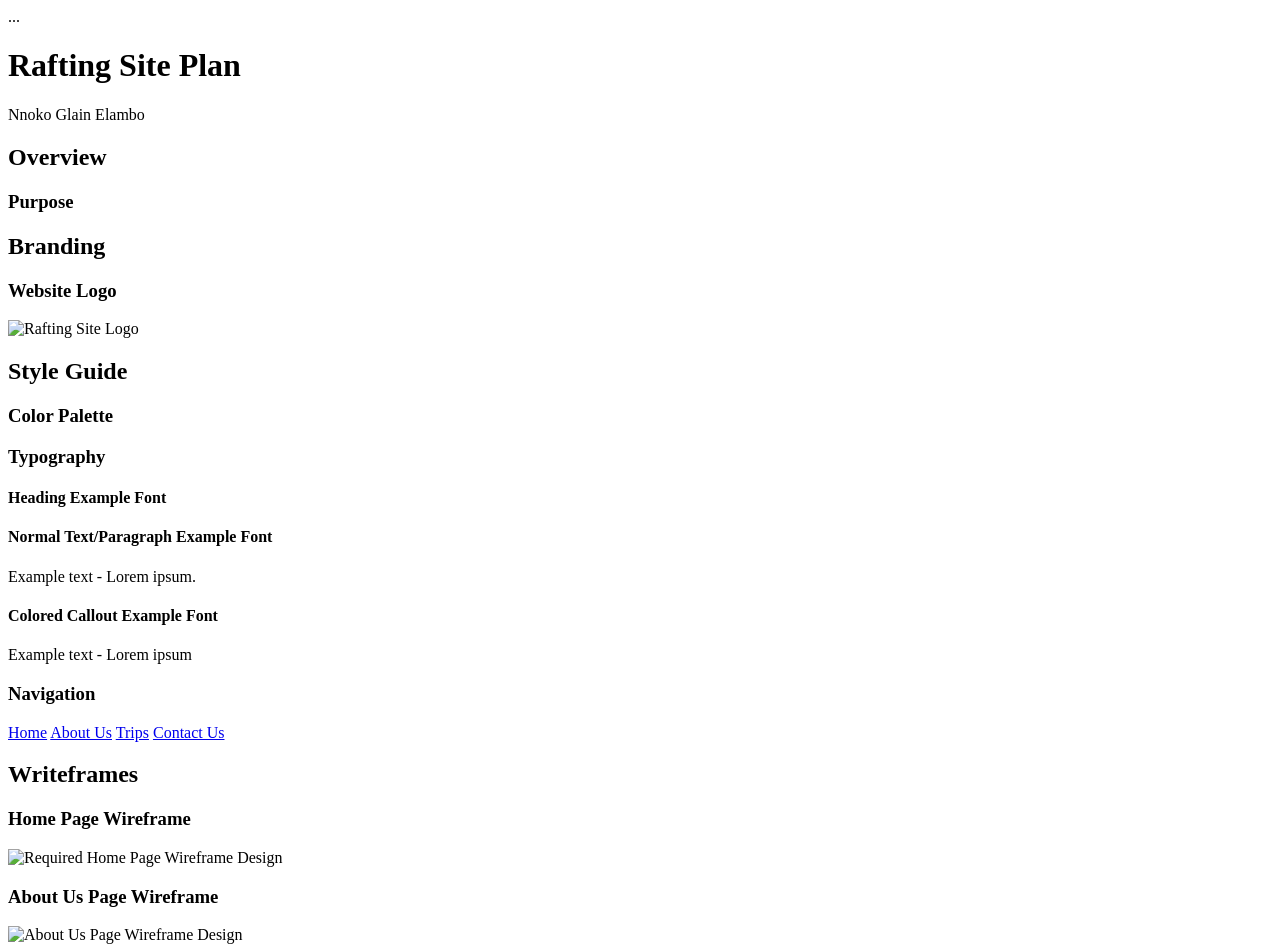
==== wwr/site-plan-rafting.html @ 69b0b655 "I completed the Holygrail assignment." ====
<!DOCTYPE html>
<html lang="en-US"
  <head>
    <meta charset="utf-8">
    <meta name="viewport" content="width=device-width, initial-scale=1.0">
    <title>Rafting Site Plan | Nnoko Glain Elambo</title>
    <meta name="describtion" content="The Rafting site plan includes the site purpose, the target audience, branding information, and a story guide for the course website project">
    <meta name="author" content="Nnoko Glain Elambo">
    <link rel="stylesheet" href="styles/site-plan-rafting.css">
  </head>
    ...
  <header>
    <h1>Rafting Site Plan</h1>
    <div>Nnoko Glain Elambo</div>
  </header>
  <main>
    <h2>Overview</h2>
    <h3>Purpose</h3>
    <p></p>
    <h2>Branding</h2>
    <h3>Website Logo</h3>
    <img src="images/Logo.png" alt="Rafting Site Logo">
    
    <h2>Style Guide</h2>

    <h3>Color Palette</h3>
    <p></p>
    <h3>Typography</h3>
    <h4>Heading Example Font</h4>
    <h4>Normal Text/Paragraph Example Font</h4>
    <p>Example text - Lorem ipsum.</p>
    <h4>Colored Callout Example Font</h4>
    <p>Example text - Lorem ipsum</p>
    <h3>Navigation</h3>
    <nav>
        <a href="#">Home</a>
        <a href="#">About Us</a>
        <a href="#">Trips</a>
        <a href="#">Contact Us</a>
    </nav>
    <h2>Writeframes</h2>
    <h3>Home Page Wireframe</h3>
    <img src="https ://byu-cse.github.io/wdd130-ww-course/images/wwr/wwr-wireframe-home.png" alt="Required Home Page Wireframe Design" width="700">
    <h3>About Us Page Wireframe</h3>
    <img src="https ://byu-cse.github.io/wdd130-ww-course/images/wwr/wwr-wireframe-aboutus-update.png" alt="About Us Page Wireframe Design" width="700"
  </main>
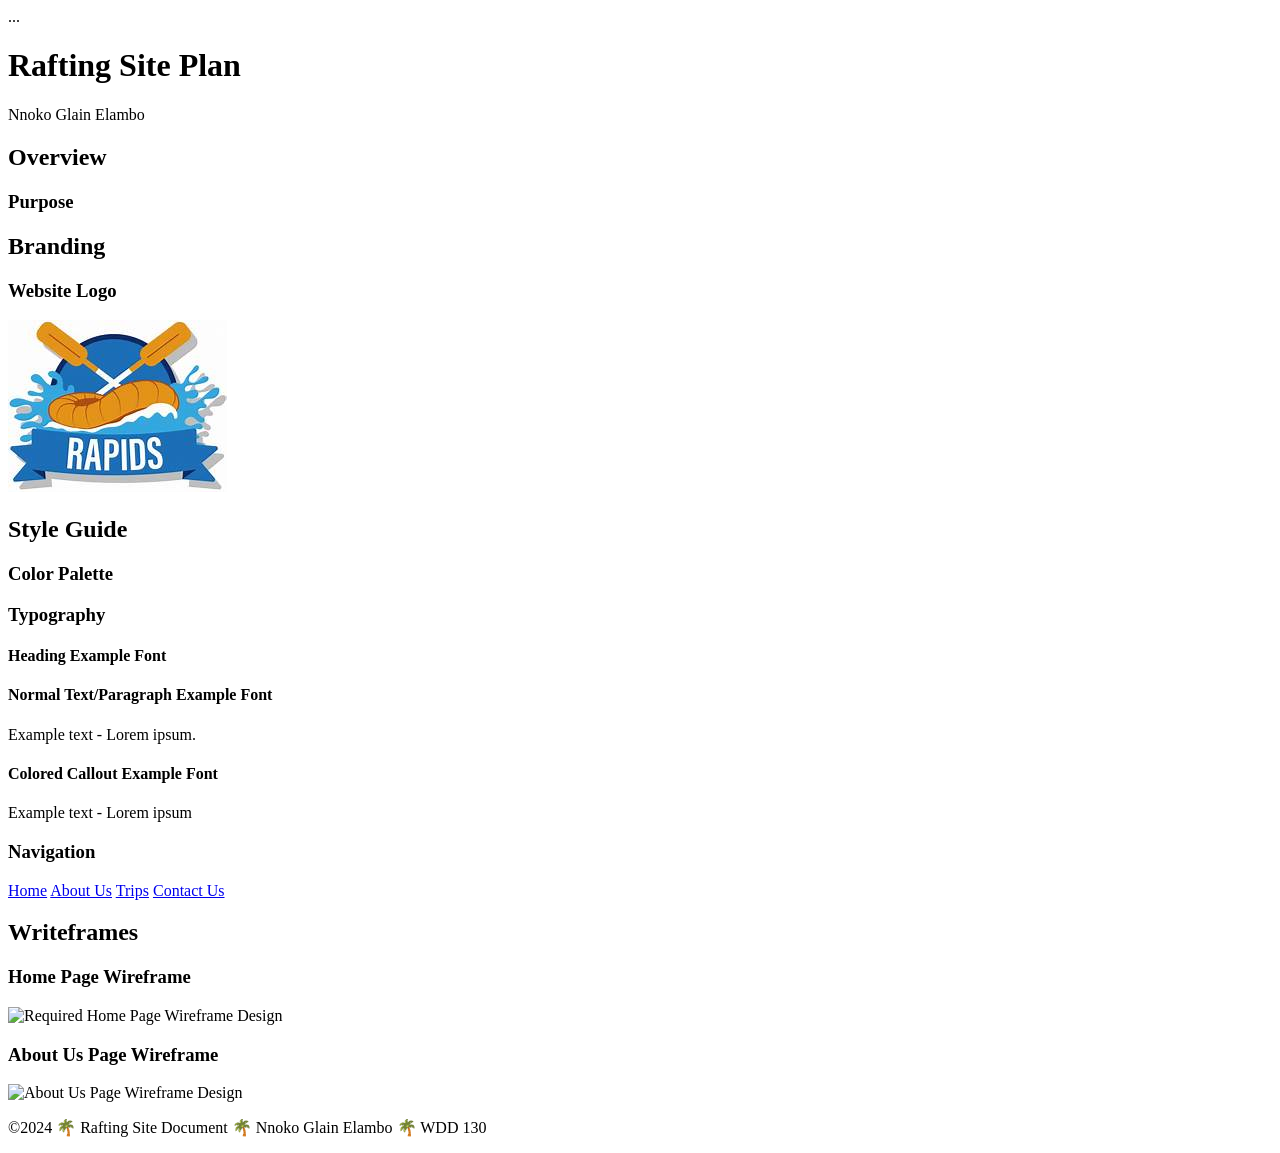
==== commit b56ec1f0: "site plan rafting" ====
--- a/wwr/site-plan-rafting.html
+++ b/wwr/site-plan-rafting.html
@@ -19,7 +19,7 @@
     <p></p>
     <h2>Branding</h2>
     <h3>Website Logo</h3>
-    <img src="images/Logo.png" alt="Rafting Site Logo">
+    <img src="images/logo.png" alt="Rafting Site Logo">
     
     <h2>Style Guide</h2>
 
@@ -44,4 +44,8 @@
     <h3>About Us Page Wireframe</h3>
     <img src="https ://byu-cse.github.io/wdd130-ww-course/images/wwr/wwr-wireframe-aboutus-update.png" alt="About Us Page Wireframe Design" width="700"
   </main>
+  
+  <footer>
+    <p>&copy;2024 🌴 Rafting Site Document 🌴 Nnoko Glain Elambo 🌴 WDD 130</p>
+  </footer>
  
--- a/wwr/styles/site-plan-rafting.css
+++ b/wwr/styles/site-plan-rafting.css
@@ -0,0 +1 @@
+@import url(https://fonts.google.com/)
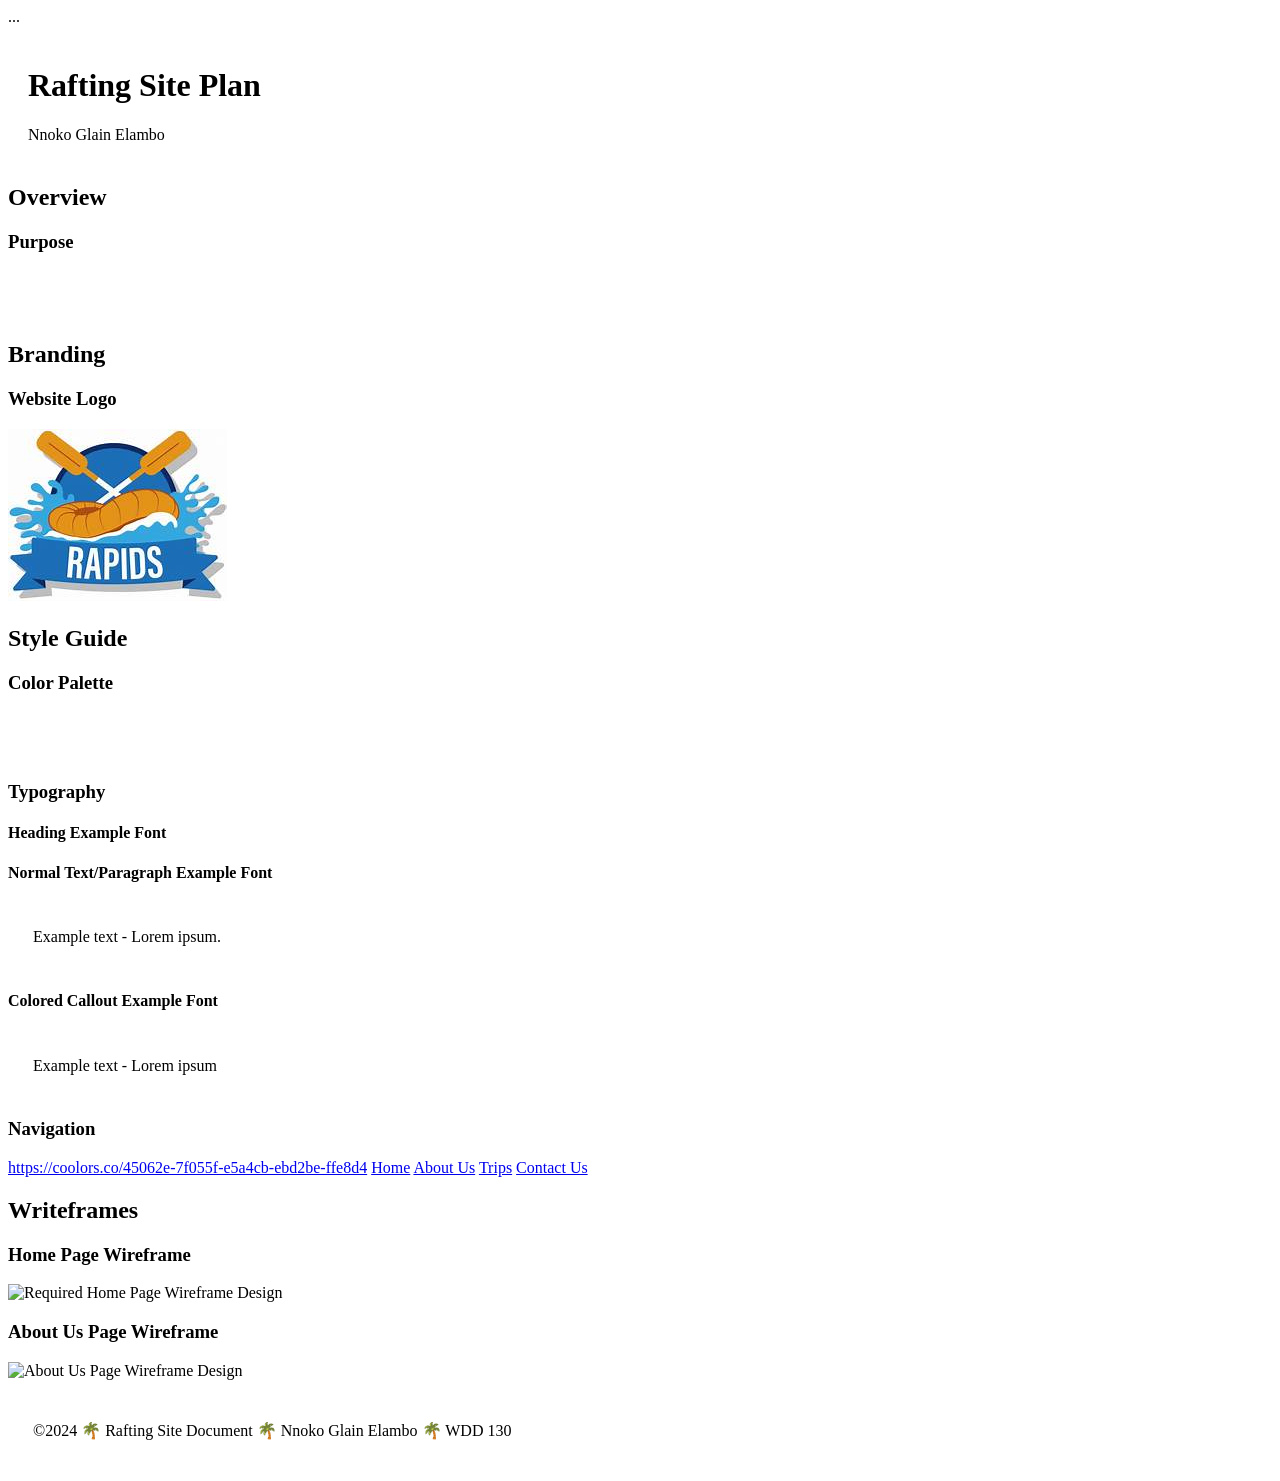
==== commit 1c93dceb: "I have edited the fonds and colors." ====
--- a/wwr/site-plan-rafting.html
+++ b/wwr/site-plan-rafting.html
@@ -33,6 +33,7 @@
     <p>Example text - Lorem ipsum</p>
     <h3>Navigation</h3>
     <nav>
+         <a href="https://coolors.co/45062e-7f055f-e5a4cb-ebd2be-ffe8d4" target="_blank">https://coolors.co/45062e-7f055f-e5a4cb-ebd2be-ffe8d4</a>
         <a href="#">Home</a>
         <a href="#">About Us</a>
         <a href="#">Trips</a>
--- a/wwr/styles/site-plan-rafting.css
+++ b/wwr/styles/site-plan-rafting.css
@@ -1 +1,31 @@
 @import url(https://fonts.google.com/)
+:root {
+    --primary-color:#E5A4CB;
+    --secondary-color: #fa1427;
+    --accent1-color: #548FC3;
+    --accent2-color: #0459a4;
+
+    --heading-font: 'Croissant One', serif;
+    --paragraph-font: 'poppins', serif;
+  
+    --nav-background-color: #548FC3,
+    --nav-link-color: #0459a4;
+    --nav-hover-link-color: #fa1427;
+    --nav-hover-background-color: #E5A4CB;
+}
+  .body {
+    font-family: var(paragraph-font);
+    width: 960px;
+    padding: 20px;
+}
+  h1, h2, h3, h4{
+    font-family: var(--heading-font);
+    color: var(--primary-color);
+  }
+  header{
+    padding: 20px;
+    background-color: var(--accent1-color);
+  }
+  p {
+    padding: 25px;
+  }
